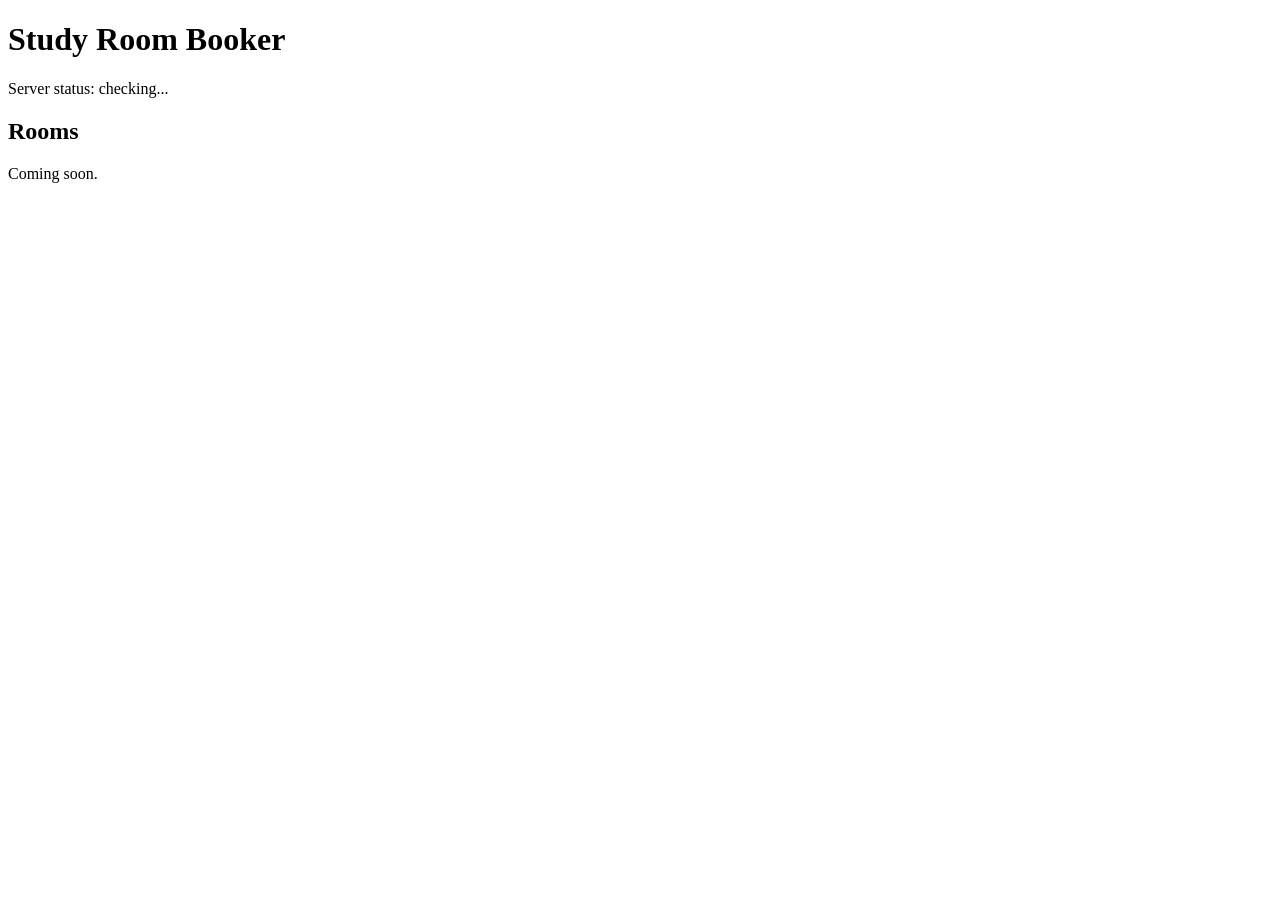
==== src/main/resources/public/index.html @ edc96417 "feat: add Javalin app, TimeSlot domain, static frontend and unit tests" ====
<!DOCTYPE html>
<html lang="en">
<head>
    <meta charset="UTF-8">
    <meta name="viewport" content="width=device-width, initial-scale=1.0">
    <title>Study Room Booker</title>
    <link rel="stylesheet" href="/css/style.css">
</head>
<body>
<header>
    <h1>Study Room Booker</h1>
    <p class="status">Server status: <span id="health-status" data-testid="health-status">checking...</span></p>
</header>

<main>
    <section id="rooms" data-testid="rooms-section">
        <h2>Rooms</h2>
        <p>Coming soon.</p>
    </section>
</main>

<script src="/js/app.js"></script>
</body>
</html>
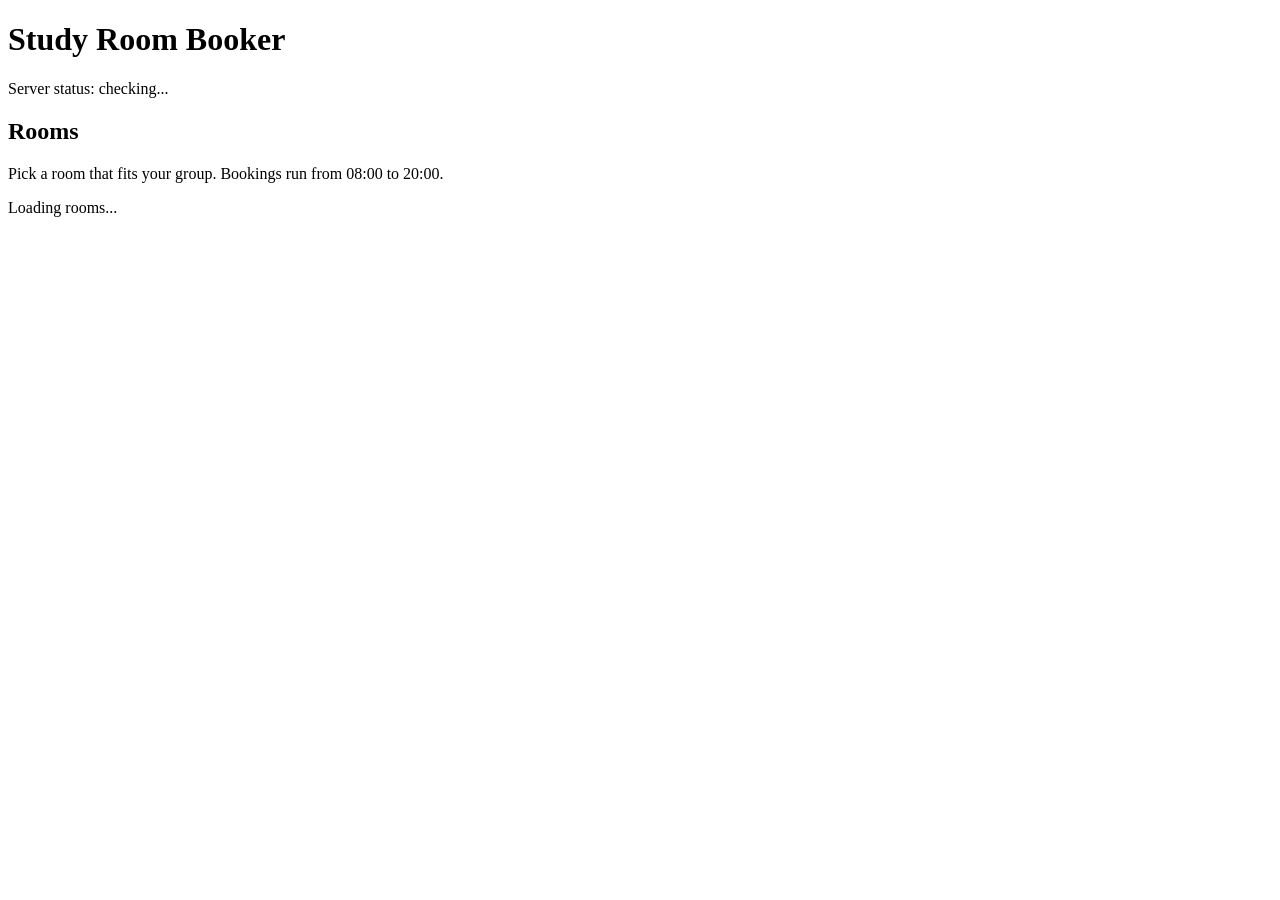
==== commit 4d0b6031: "feat: show rooms on the home page as cards" ====
--- a/src/main/resources/public/index.html
+++ b/src/main/resources/public/index.html
@@ -15,7 +15,10 @@
 <main>
     <section id="rooms" data-testid="rooms-section">
         <h2>Rooms</h2>
-        <p>Coming soon.</p>
+        <p class="section-intro">Pick a room that fits your group. Bookings run from 08:00 to 20:00.</p>
+
+        <ul id="room-list" class="room-grid" data-testid="room-list"></ul>
+        <p id="rooms-message" class="message" data-testid="rooms-message">Loading rooms...</p>
     </section>
 </main>
 
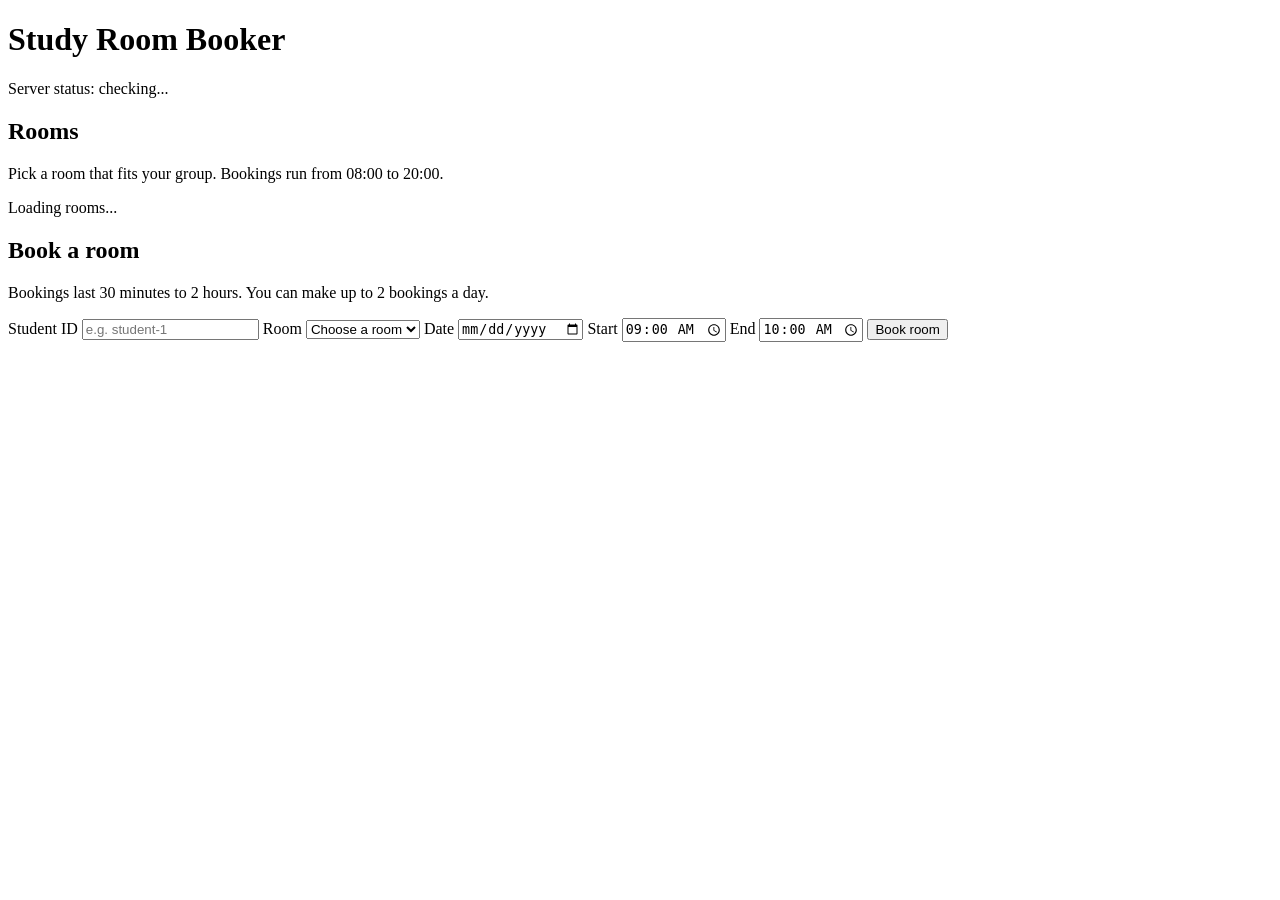
==== commit 4657176b: "ALtest updates" ====
--- a/src/main/resources/public/index.html
+++ b/src/main/resources/public/index.html
@@ -20,7 +20,61 @@
         <ul id="room-list" class="room-grid" data-testid="room-list"></ul>
         <p id="rooms-message" class="message" data-testid="rooms-message">Loading rooms...</p>
     </section>
+
+    <section id="book" data-testid="booking-section">
+        <h2>Book a room</h2>
+        <p class="section-intro">Bookings last 30 minutes to 2 hours. You can make up to 2 bookings a day.</p>
+
+        <form id="booking-form" class="booking-form" data-testid="booking-form">
+            <label class="field">
+                <span>Student ID</span>
+                <input type="text" name="studentId" id="student-id" data-testid="student-id"
+                       placeholder="e.g. student-1" autocomplete="off" required>
+            </label>
+
+            <label class="field">
+                <span>Room</span>
+                <select name="roomId" id="room-select" data-testid="room-select" required>
+                    <option value="" disabled selected>Choose a room</option>
+                </select>
+            </label>
+
+            <label class="field">
+                <span>Date</span>
+                <input type="date" name="date" id="booking-date" data-testid="booking-date" required>
+            </label>
+
+            <label class="field">
+                <span>Start</span>
+                <input type="time" name="start" id="start-time" data-testid="start-time" value="09:00" required>
+            </label>
+
+            <label class="field">
+                <span>End</span>
+                <input type="time" name="end" id="end-time" data-testid="end-time" value="10:00" required>
+            </label>
+
+            <button type="submit" id="book-button" data-testid="book-button">Book room</button>
+        </form>
+
+        <p id="booking-message" class="message" data-testid="booking-message" role="status" aria-live="polite"></p>
+    </section>
 </main>
+
+<dialog id="booking-dialog" class="booking-dialog" data-testid="booking-dialog"
+        aria-labelledby="booking-dialog-title">
+    <svg class="tick" viewBox="0 0 52 52" aria-hidden="true">
+        <circle class="tick-circle" cx="26" cy="26" r="24"/>
+        <path class="tick-check" d="M14 27 l8 8 l16 -17"/>
+    </svg>
+
+    <h2 id="booking-dialog-title" class="dialog-title">Room booked!</h2>
+    <p id="booking-dialog-details" class="dialog-details" data-testid="booking-dialog-details"></p>
+
+    <form method="dialog">
+        <button type="submit" class="dialog-button" data-testid="booking-dialog-ok" autofocus>OK</button>
+    </form>
+</dialog>
 
 <script src="/js/app.js"></script>
 </body>
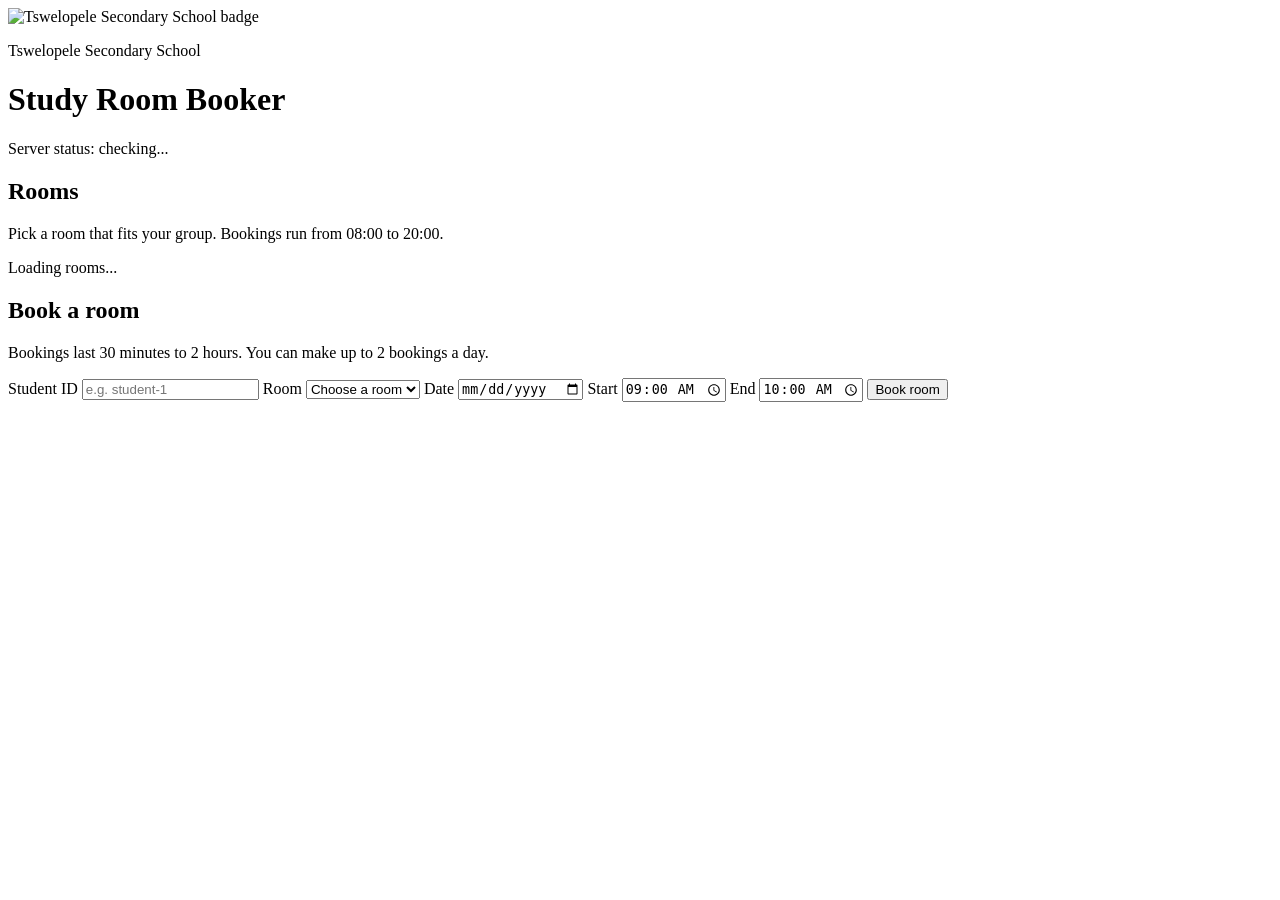
==== commit f6b0883c: "style: apply Tswelopele Secondary School theme and original TSS badge" ====
--- a/src/main/resources/public/index.html
+++ b/src/main/resources/public/index.html
@@ -3,12 +3,19 @@
 <head>
     <meta charset="UTF-8">
     <meta name="viewport" content="width=device-width, initial-scale=1.0">
-    <title>Study Room Booker</title>
+    <title>Study Room Booker | Tswelopele Secondary School</title>
+    <link rel="icon" href="/img/tss-badge.svg" type="image/svg+xml">
     <link rel="stylesheet" href="/css/style.css">
 </head>
 <body>
 <header>
-    <h1>Study Room Booker</h1>
+    <div class="brand">
+        <img class="brand-badge" src="/img/tss-badge.svg" alt="Tswelopele Secondary School badge">
+        <div>
+            <p class="school-name" data-testid="school-name">Tswelopele Secondary School</p>
+            <h1>Study Room Booker</h1>
+        </div>
+    </div>
     <p class="status">Server status: <span id="health-status" data-testid="health-status">checking...</span></p>
 </header>
 
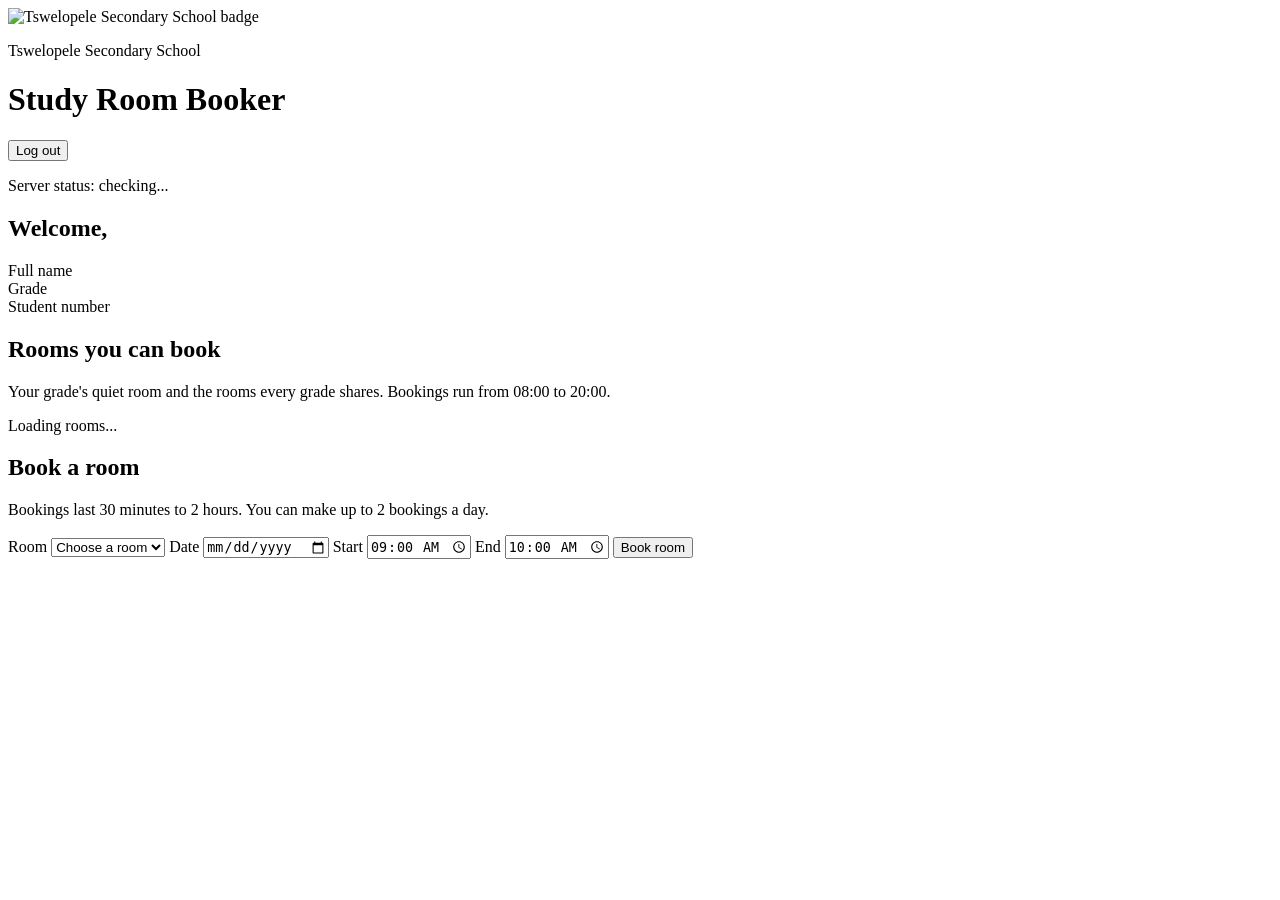
==== commit e11d06b3: "feat: add learner profile and study goal rules" ====
--- a/src/main/resources/public/index.html
+++ b/src/main/resources/public/index.html
@@ -6,23 +6,52 @@
     <title>Study Room Booker | Tswelopele Secondary School</title>
     <link rel="icon" href="/img/tss-badge.svg" type="image/svg+xml">
     <link rel="stylesheet" href="/css/style.css">
+    <link rel="stylesheet" href="/css/learner.css">
 </head>
 <body>
 <header>
-    <div class="brand">
-        <img class="brand-badge" src="/img/tss-badge.svg" alt="Tswelopele Secondary School badge">
-        <div>
-            <p class="school-name" data-testid="school-name">Tswelopele Secondary School</p>
-            <h1>Study Room Booker</h1>
+    <div class="header-top">
+        <div class="brand">
+            <img class="brand-badge" src="/img/tss-badge.svg" alt="Tswelopele Secondary School badge">
+            <div>
+                <p class="school-name" data-testid="school-name">Tswelopele Secondary School</p>
+                <h1>Study Room Booker</h1>
+            </div>
+        </div>
+
+        <div class="account">
+                <span class="learner-chip" data-testid="learner-chip">
+                    <span class="avatar" id="learner-initials" aria-hidden="true"></span>
+                    <span id="learner-chip-name"></span>
+                </span>
+            <button type="button" id="logout-button" class="logout-button" data-testid="logout-button">Log out</button>
         </div>
     </div>
     <p class="status">Server status: <span id="health-status" data-testid="health-status">checking...</span></p>
 </header>
 
 <main>
+    <section id="welcome" class="welcome" data-testid="welcome-section">
+        <h2>Welcome, <span id="learner-first-name" data-testid="learner-first-name"></span></h2>
+        <dl class="learner-details">
+            <div>
+                <dt>Full name</dt>
+                <dd id="learner-name" data-testid="learner-name"></dd>
+            </div>
+            <div>
+                <dt>Grade</dt>
+                <dd id="learner-grade" data-testid="learner-grade"></dd>
+            </div>
+            <div>
+                <dt>Student number</dt>
+                <dd id="learner-number" data-testid="learner-number"></dd>
+            </div>
+        </dl>
+    </section>
+
     <section id="rooms" data-testid="rooms-section">
-        <h2>Rooms</h2>
-        <p class="section-intro">Pick a room that fits your group. Bookings run from 08:00 to 20:00.</p>
+        <h2>Rooms you can book</h2>
+        <p class="section-intro">Your grade's quiet room and the rooms every grade shares. Bookings run from 08:00 to 20:00.</p>
 
         <ul id="room-list" class="room-grid" data-testid="room-list"></ul>
         <p id="rooms-message" class="message" data-testid="rooms-message">Loading rooms...</p>
@@ -33,12 +62,6 @@
         <p class="section-intro">Bookings last 30 minutes to 2 hours. You can make up to 2 bookings a day.</p>
 
         <form id="booking-form" class="booking-form" data-testid="booking-form">
-            <label class="field">
-                <span>Student ID</span>
-                <input type="text" name="studentId" id="student-id" data-testid="student-id"
-                       placeholder="e.g. student-1" autocomplete="off" required>
-            </label>
-
             <label class="field">
                 <span>Room</span>
                 <select name="roomId" id="room-select" data-testid="room-select" required>
@@ -83,6 +106,22 @@
     </form>
 </dialog>
 
+<dialog id="error-dialog" class="booking-dialog" data-testid="error-dialog"
+        aria-labelledby="error-dialog-title">
+    <svg class="cross" viewBox="0 0 52 52" aria-hidden="true">
+        <circle class="cross-circle" cx="26" cy="26" r="24"/>
+        <path class="cross-line" d="M18 18 L34 34"/>
+        <path class="cross-line cross-line-second" d="M34 18 L18 34"/>
+    </svg>
+
+    <h2 id="error-dialog-title" class="dialog-title">Booking not made</h2>
+    <p id="error-dialog-details" class="dialog-details" data-testid="error-dialog-details"></p>
+
+    <form method="dialog">
+        <button type="submit" class="dialog-button error-button" data-testid="error-dialog-ok" autofocus>OK</button>
+    </form>
+</dialog>
+
 <script src="/js/app.js"></script>
 </body>
 </html>
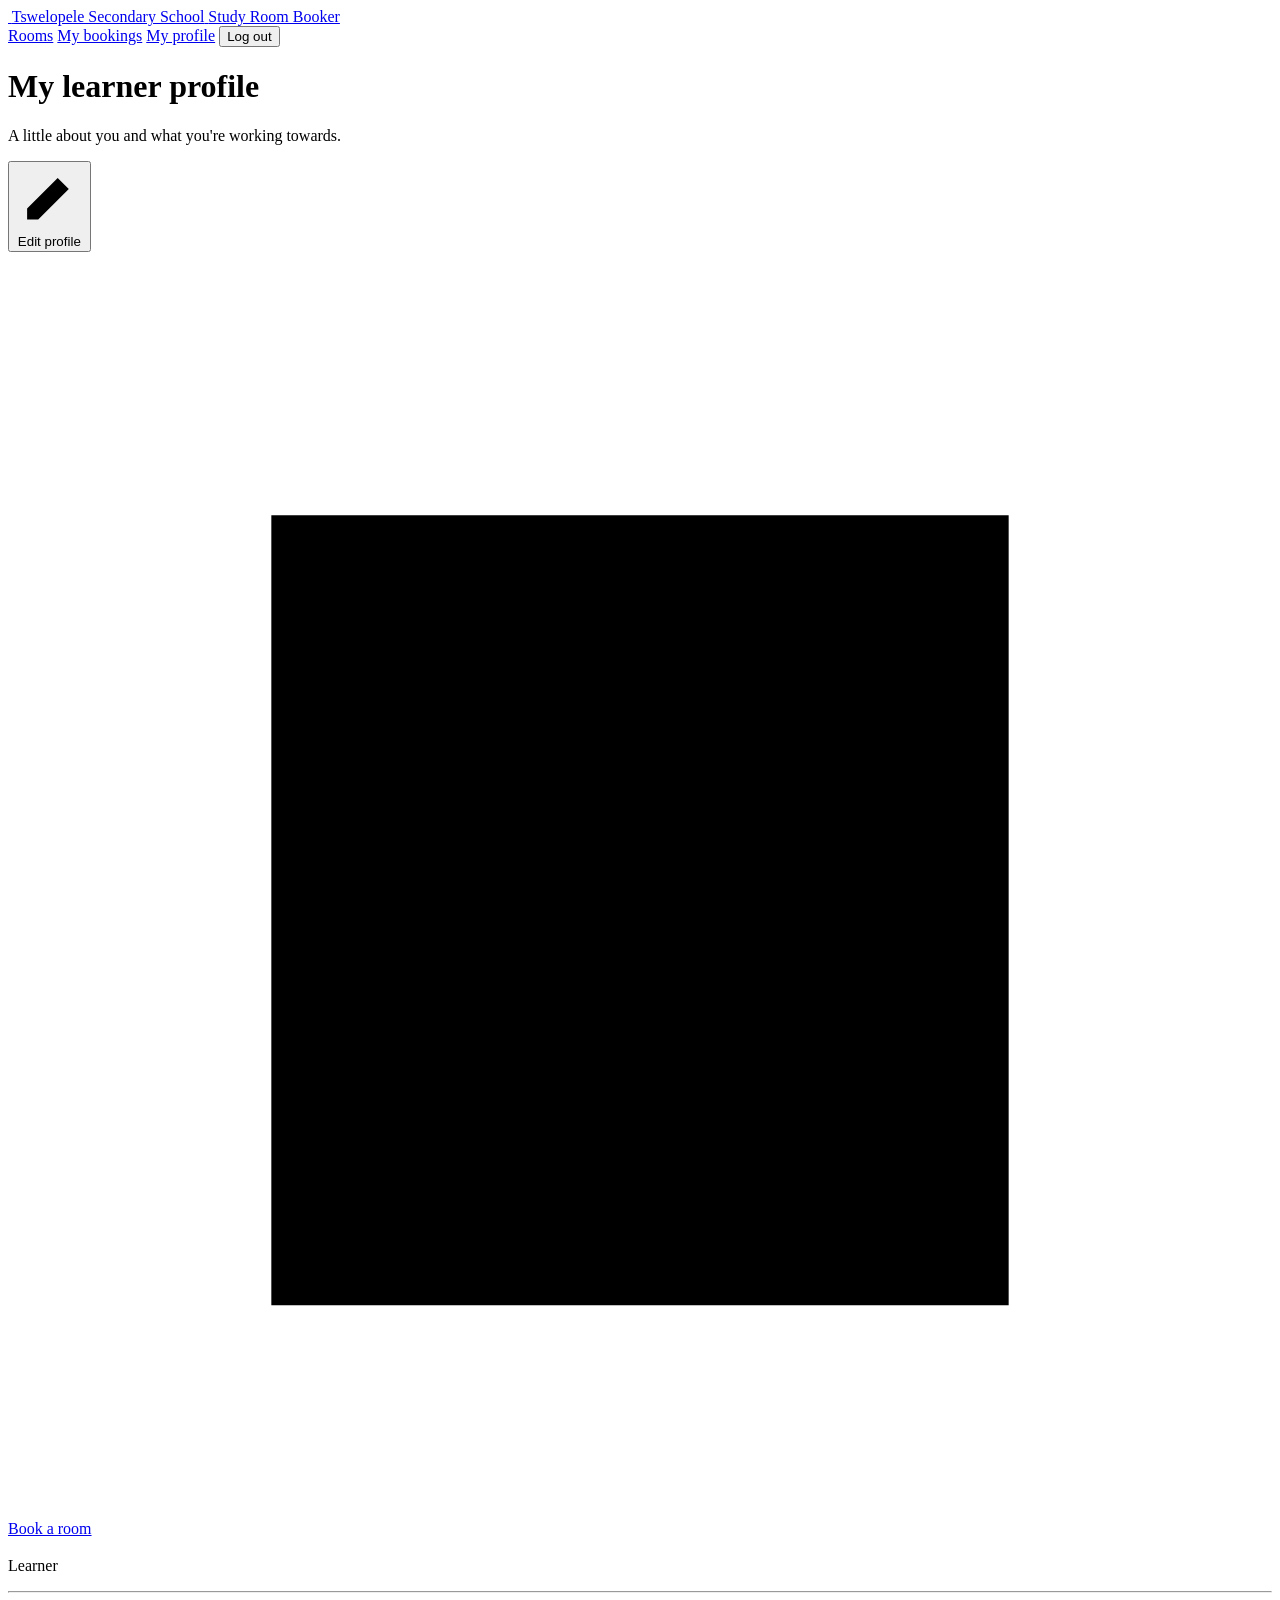
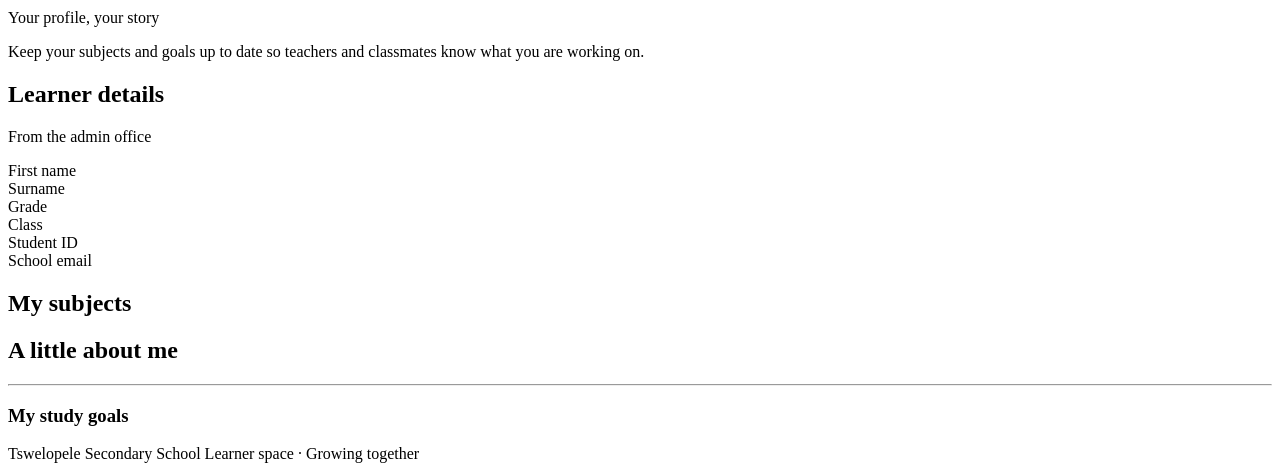
==== commit addb6197: "feat: add My profile page with editable subjects, about me and study goals" ====
--- a/src/main/resources/public/index.html
+++ b/src/main/resources/public/index.html
@@ -3,125 +3,154 @@
 <head>
     <meta charset="UTF-8">
     <meta name="viewport" content="width=device-width, initial-scale=1.0">
-    <title>Study Room Booker | Tswelopele Secondary School</title>
+    <title>My profile | Tswelopele Secondary School</title>
     <link rel="icon" href="/img/tss-badge.svg" type="image/svg+xml">
     <link rel="stylesheet" href="/css/style.css">
-    <link rel="stylesheet" href="/css/learner.css">
+    <link rel="stylesheet" href="/css/app-layout.css">
+    <link rel="stylesheet" href="/css/profile.css">
 </head>
-<body>
-<header>
-    <div class="header-top">
-        <div class="brand">
-            <img class="brand-badge" src="/img/tss-badge.svg" alt="Tswelopele Secondary School badge">
-            <div>
-                <p class="school-name" data-testid="school-name">Tswelopele Secondary School</p>
-                <h1>Study Room Booker</h1>
-            </div>
+<body class="app-page">
+<header class="app-header">
+    <a class="app-brand" href="/">
+        <img class="app-badge" src="/img/tss-badge.svg" alt="">
+        <span>
+                <span class="app-school" data-testid="school-name">Tswelopele Secondary School</span>
+                <span class="app-title">Study Room Booker</span>
+            </span>
+    </a>
+
+    <nav class="app-nav" aria-label="Main">
+        <a href="/rooms.html" data-testid="nav-rooms">Rooms</a>
+        <a href="/bookings.html" data-testid="nav-bookings">My bookings</a>
+        <a href="/" aria-current="page" data-testid="nav-profile">My profile</a>
+        <button type="button" id="logout-button" class="nav-logout" data-testid="logout-button">Log out</button>
+    </nav>
+</header>
+
+<main class="app-main">
+    <div class="page-heading">
+        <div>
+            <h1 class="page-title">My learner profile</h1>
+            <p class="page-subtitle">A little about you and what you're working towards.</p>
         </div>
-
-        <div class="account">
-                <span class="learner-chip" data-testid="learner-chip">
-                    <span class="avatar" id="learner-initials" aria-hidden="true"></span>
-                    <span id="learner-chip-name"></span>
-                </span>
-            <button type="button" id="logout-button" class="logout-button" data-testid="logout-button">Log out</button>
+        <div class="page-actions">
+            <button type="button" id="edit-profile-button" class="button button-outline" data-testid="edit-profile-button">
+                <svg viewBox="0 0 24 24" aria-hidden="true"><path d="M4 20h4L19 9l-4-4L4 16v4zM14 6l4 4"/></svg>
+                Edit profile
+            </button>
+            <a href="/book.html" class="button button-primary" data-testid="book-room-button">
+                <svg viewBox="0 0 24 24" aria-hidden="true"><path d="M5 5h14v15H5zM5 9h14M9 3v4M15 3v4"/></svg>
+                Book a room
+            </a>
         </div>
     </div>
-    <p class="status">Server status: <span id="health-status" data-testid="health-status">checking...</span></p>
-</header>
 
-<main>
-    <section id="welcome" class="welcome" data-testid="welcome-section">
-        <h2>Welcome, <span id="learner-first-name" data-testid="learner-first-name"></span></h2>
-        <dl class="learner-details">
-            <div>
-                <dt>Full name</dt>
-                <dd id="learner-name" data-testid="learner-name"></dd>
+    <p id="profile-message" class="message" data-testid="profile-message" role="alert"></p>
+
+    <div class="profile-layout">
+        <aside class="card identity-card" data-testid="identity-card">
+            <div class="photo" aria-hidden="true">
+                <span id="profile-initials"></span>
             </div>
-            <div>
-                <dt>Grade</dt>
-                <dd id="learner-grade" data-testid="learner-grade"></dd>
-            </div>
-            <div>
-                <dt>Student number</dt>
-                <dd id="learner-number" data-testid="learner-number"></dd>
-            </div>
-        </dl>
-    </section>
+            <h2 id="profile-name" class="identity-name" data-testid="profile-name"></h2>
+            <p class="identity-role">Learner</p>
+            <span id="profile-grade-class" class="pill" data-testid="profile-grade-class"></span>
 
-    <section id="rooms" data-testid="rooms-section">
-        <h2>Rooms you can book</h2>
-        <p class="section-intro">Your grade's quiet room and the rooms every grade shares. Bookings run from 08:00 to 20:00.</p>
+            <hr>
+            <p class="eyebrow">Your profile, your story</p>
+            <p class="muted small">Keep your subjects and goals up to date so teachers and classmates know what you are working on.</p>
+        </aside>
 
-        <ul id="room-list" class="room-grid" data-testid="room-list"></ul>
-        <p id="rooms-message" class="message" data-testid="rooms-message">Loading rooms...</p>
-    </section>
+        <div class="profile-cards">
+            <article class="card card-accent" data-testid="details-card">
+                <div class="card-heading">
+                    <h2>Learner details</h2>
+                    <span class="card-note">From the admin office</span>
+                </div>
+                <dl class="details-grid">
+                    <div>
+                        <dt>First name</dt>
+                        <dd id="detail-first-name" data-testid="detail-first-name"></dd>
+                    </div>
+                    <div class="span-2">
+                        <dt>Surname</dt>
+                        <dd id="detail-surname" data-testid="detail-surname"></dd>
+                    </div>
+                    <div>
+                        <dt>Grade</dt>
+                        <dd id="detail-grade" data-testid="detail-grade"></dd>
+                    </div>
+                    <div>
+                        <dt>Class</dt>
+                        <dd id="detail-class" data-testid="detail-class"></dd>
+                    </div>
+                    <div>
+                        <dt>Student ID</dt>
+                        <dd id="detail-number" data-testid="detail-number"></dd>
+                    </div>
+                    <div class="span-3">
+                        <dt>School email</dt>
+                        <dd id="detail-email" data-testid="detail-email"></dd>
+                    </div>
+                </dl>
+            </article>
 
-    <section id="book" data-testid="booking-section">
-        <h2>Book a room</h2>
-        <p class="section-intro">Bookings last 30 minutes to 2 hours. You can make up to 2 bookings a day.</p>
+            <article class="card" data-testid="subjects-card">
+                <div class="card-heading">
+                    <h2>My subjects</h2>
+                    <span id="subject-count" class="card-note" data-testid="subject-count"></span>
+                </div>
+                <ul id="subject-list" class="pill-list" data-testid="subject-list"></ul>
+            </article>
 
-        <form id="booking-form" class="booking-form" data-testid="booking-form">
-            <label class="field">
-                <span>Room</span>
-                <select name="roomId" id="room-select" data-testid="room-select" required>
-                    <option value="" disabled selected>Choose a room</option>
-                </select>
-            </label>
+            <article class="card" data-testid="about-card">
+                <h2>A little about me</h2>
+                <p id="about-text" class="about-text" data-testid="about-text"></p>
 
-            <label class="field">
-                <span>Date</span>
-                <input type="date" name="date" id="booking-date" data-testid="booking-date" required>
-            </label>
-
-            <label class="field">
-                <span>Start</span>
-                <input type="time" name="start" id="start-time" data-testid="start-time" value="09:00" required>
-            </label>
-
-            <label class="field">
-                <span>End</span>
-                <input type="time" name="end" id="end-time" data-testid="end-time" value="10:00" required>
-            </label>
-
-            <button type="submit" id="book-button" data-testid="book-button">Book room</button>
-        </form>
-
-        <p id="booking-message" class="message" data-testid="booking-message" role="status" aria-live="polite"></p>
-    </section>
+                <hr>
+                <h3>My study goals</h3>
+                <ul id="goal-list" class="goal-list" data-testid="goal-list"></ul>
+            </article>
+        </div>
+    </div>
 </main>
 
-<dialog id="booking-dialog" class="booking-dialog" data-testid="booking-dialog"
-        aria-labelledby="booking-dialog-title">
-    <svg class="tick" viewBox="0 0 52 52" aria-hidden="true">
-        <circle class="tick-circle" cx="26" cy="26" r="24"/>
-        <path class="tick-check" d="M14 27 l8 8 l16 -17"/>
-    </svg>
+<footer class="app-footer">
+    <span>Tswelopele Secondary School</span>
+    <span>Learner space &middot; Growing together</span>
+</footer>
 
-    <h2 id="booking-dialog-title" class="dialog-title">Room booked!</h2>
-    <p id="booking-dialog-details" class="dialog-details" data-testid="booking-dialog-details"></p>
+<dialog id="edit-dialog" class="edit-dialog" data-testid="edit-dialog" aria-labelledby="edit-dialog-title">
+    <form id="edit-form" class="edit-form" novalidate>
+        <h2 id="edit-dialog-title">Edit profile</h2>
+        <p class="muted small">Your name, grade, class, student ID and email come from the admin office and cannot be changed here.</p>
 
-    <form method="dialog">
-        <button type="submit" class="dialog-button" data-testid="booking-dialog-ok" autofocus>OK</button>
+        <label class="field">
+            <span>My subjects <small class="hint">(one per line, up to 10)</small></span>
+            <textarea id="edit-subjects" name="subjects" rows="6" data-testid="edit-subjects"></textarea>
+        </label>
+
+        <label class="field">
+            <span>A little about me <small id="about-counter" class="hint" data-testid="about-counter"></small></span>
+            <textarea id="edit-about" name="about" rows="4" data-testid="edit-about"></textarea>
+        </label>
+
+        <fieldset class="goals-fieldset">
+            <legend>My study goals <small class="hint">(up to 5)</small></legend>
+            <div id="goal-rows" data-testid="goal-rows"></div>
+            <button type="button" id="add-goal-button" class="button button-ghost" data-testid="add-goal-button">+ Add goal</button>
+        </fieldset>
+
+        <p id="edit-message" class="message error" data-testid="edit-message" role="alert"></p>
+
+        <div class="dialog-actions">
+            <button type="button" id="cancel-edit-button" class="button button-outline" data-testid="cancel-edit-button">Cancel</button>
+            <button type="submit" id="save-profile-button" class="button button-primary" data-testid="save-profile-button">Save changes</button>
+        </div>
     </form>
 </dialog>
 
-<dialog id="error-dialog" class="booking-dialog" data-testid="error-dialog"
-        aria-labelledby="error-dialog-title">
-    <svg class="cross" viewBox="0 0 52 52" aria-hidden="true">
-        <circle class="cross-circle" cx="26" cy="26" r="24"/>
-        <path class="cross-line" d="M18 18 L34 34"/>
-        <path class="cross-line cross-line-second" d="M34 18 L18 34"/>
-    </svg>
-
-    <h2 id="error-dialog-title" class="dialog-title">Booking not made</h2>
-    <p id="error-dialog-details" class="dialog-details" data-testid="error-dialog-details"></p>
-
-    <form method="dialog">
-        <button type="submit" class="dialog-button error-button" data-testid="error-dialog-ok" autofocus>OK</button>
-    </form>
-</dialog>
-
-<script src="/js/app.js"></script>
+<script src="/js/session.js"></script>
+<script src="/js/profile.js"></script>
 </body>
 </html>
